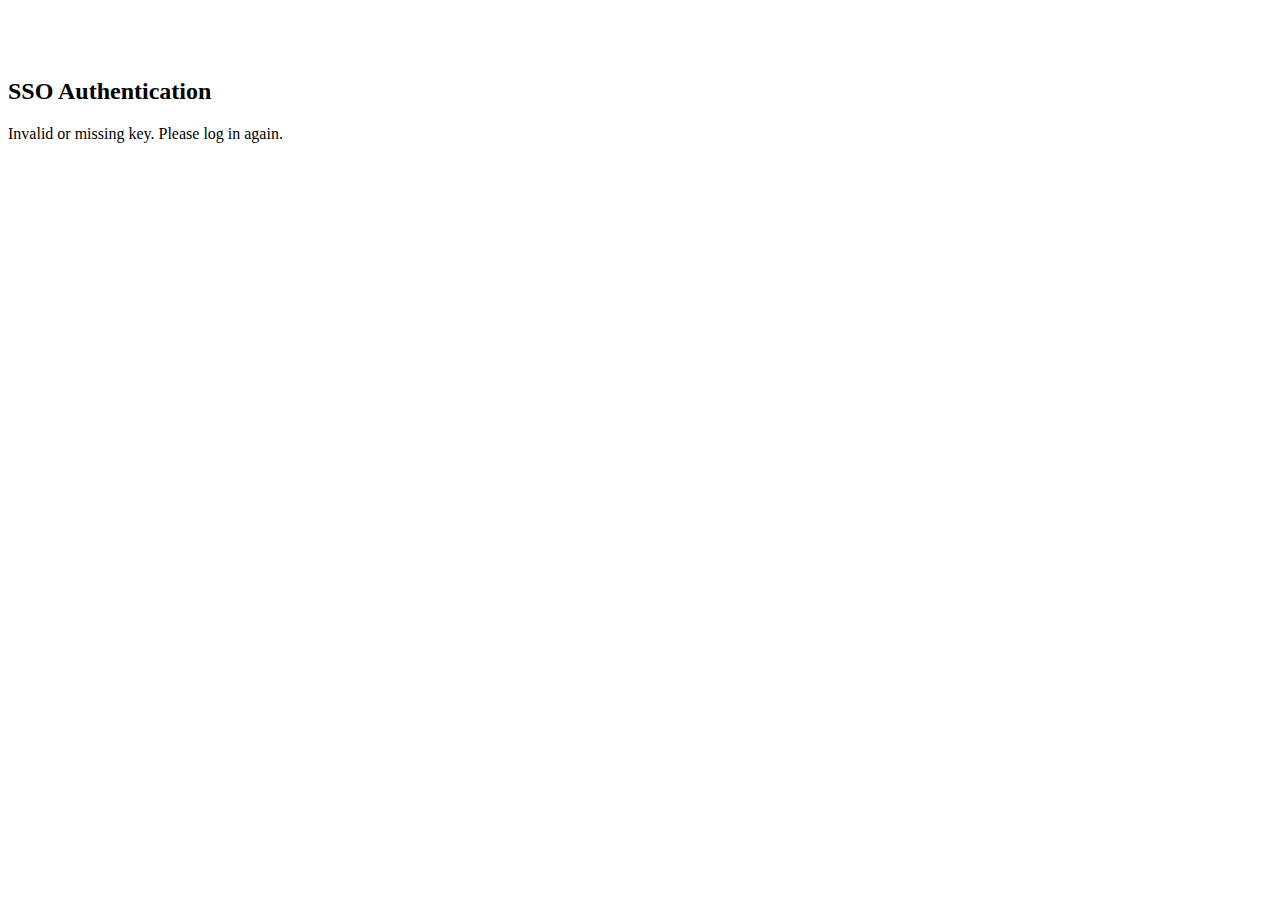
==== after-sso.html @ bb5b8d24 "after-sso.html" ====
<!DOCTYPE html>
<html lang="en">
<head>
    <meta charset="UTF-8">
    <meta name="viewport" content="width=device-width, initial-scale=1.0">
    <title>After SSO Validation</title>
    <link rel="stylesheet" href="https://www.w3.org/StyleSheets/Core/Swiss.css"> <!-- Basic Styling (Change if needed) -->
    <script src="https://code.jquery.com/jquery-3.6.0.min.js"></script> <!-- jQuery (for easier DOM manipulation) -->
    <script src="/login/auth.js" defer></script> <!-- Include the auth.js script here -->
</head>
<body>
    <div class="w3-container" style="padding-top: 50px;">
        <h2>SSO Authentication</h2>
        <p id="status-message">Validating user...</p>

        <script>
            // Ensure the validation process works
            document.addEventListener("DOMContentLoaded", function() {
                // Get the URL parameters
                const urlParams = new URLSearchParams(window.location.search);
                const username = urlParams.get('username');
                const key = urlParams.get('key');
                
                // Check if the key exists in localStorage
                if (localStorage.getItem(`${username}-${key}`)) {
                    // Valid key found, redirect to the original destination
                    let destination = urlParams.get('redirect') || 'https://sths-interact.tech'; // Default to homepage if not found
                    window.location.href = destination;
                } else {
                    // Invalid or missing key, show error message
                    document.getElementById("status-message").innerHTML = "Invalid or missing key. Please log in again.";
                    // Optionally, you could redirect them back to the login page
                    // setTimeout(() => window.location.href = '/login/index.html', 3000); // Redirect after 3 seconds (optional)
                }
            });
        </script>
    </div>
</body>
</html>
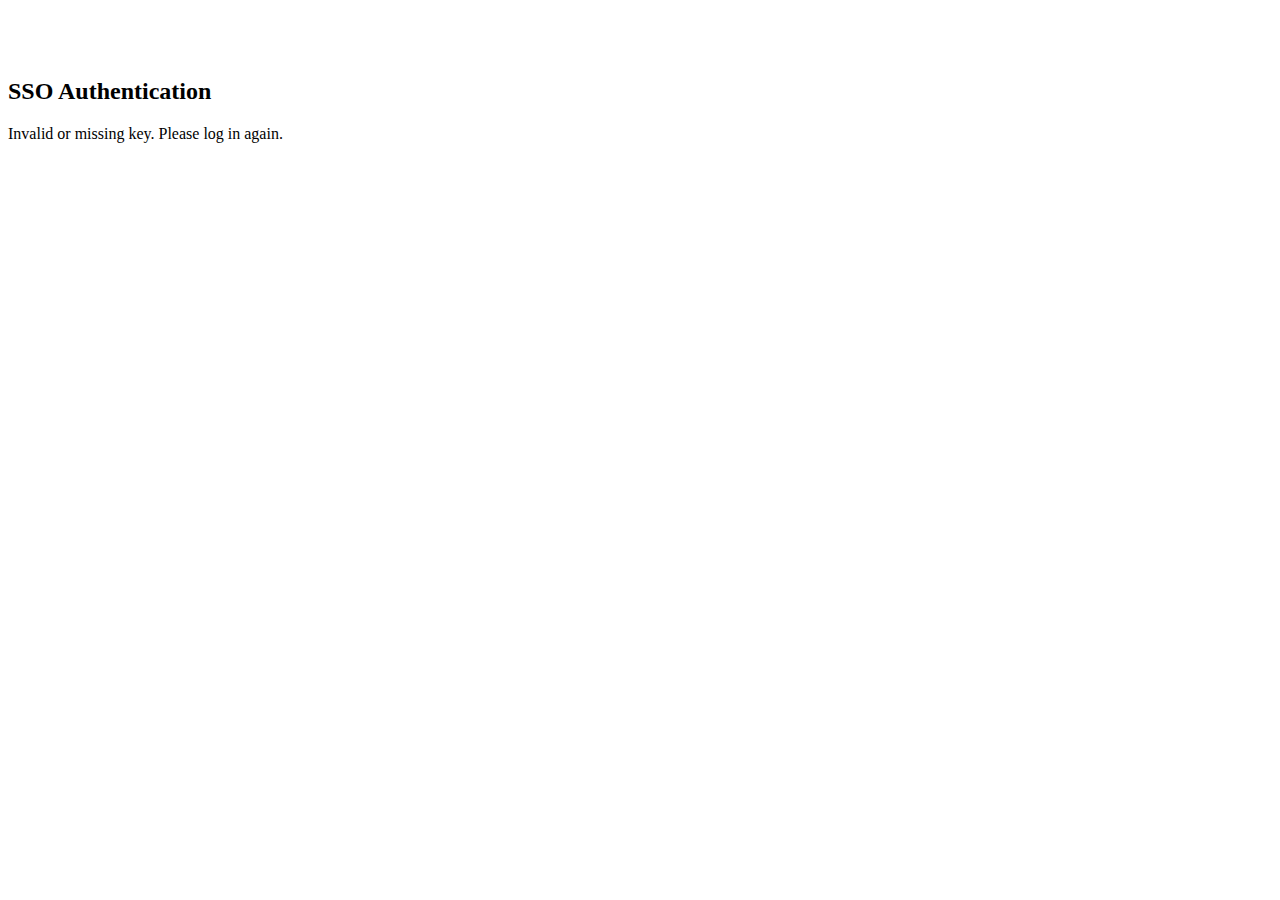
==== commit f413bfdf: "ccccc" ====
--- a/after-sso.html
+++ b/after-sso.html
@@ -6,7 +6,6 @@
     <title>After SSO Validation</title>
     <link rel="stylesheet" href="https://www.w3.org/StyleSheets/Core/Swiss.css"> <!-- Basic Styling (Change if needed) -->
     <script src="https://code.jquery.com/jquery-3.6.0.min.js"></script> <!-- jQuery (for easier DOM manipulation) -->
-    <script src="/login/auth.js" defer></script> <!-- Include the auth.js script here -->
 </head>
 <body>
     <div class="w3-container" style="padding-top: 50px;">
@@ -14,24 +13,35 @@
         <p id="status-message">Validating user...</p>
 
         <script>
-            // Ensure the validation process works
+            // Hardcoded list of valid keys for users (first column)
+            const validKeys = [
+                'sample.user-ABC123XYZ789MNO456PQR012'  // Your specific key for validation
+            ];
+
+            // Get the URL parameters
+            const urlParams = new URLSearchParams(window.location.search);
+            const username = urlParams.get('username');
+            const key = urlParams.get('key');
+            const redirect = urlParams.get('redirect') || 'https://intranet.justice.sths-interact.tech/portal'; // Default redirect URL
+
+            // Function to validate the key
+            function validateKey(username, key, redirect) {
+                // Check if the provided key is valid
+                if (validKeys.includes(key)) {
+                    // Valid key found, redirect to the destination URL
+                    window.location.href = `${redirect}/after-sso.html`;  // Append /after-sso.html for the final redirection
+                } else {
+                    // Invalid or missing key, show error message and optionally redirect
+                    document.getElementById("status-message").innerHTML = "Invalid or missing key. Please log in again.";
+                    
+                    // Optionally, redirect the user after a delay
+                    setTimeout(() => window.location.href = '/login/index.html', 3000); // Redirect after 3 seconds (optional)
+                }
+            }
+
+            // Call the validation function
             document.addEventListener("DOMContentLoaded", function() {
-                // Get the URL parameters
-                const urlParams = new URLSearchParams(window.location.search);
-                const username = urlParams.get('username');
-                const key = urlParams.get('key');
-                
-                // Check if the key exists in localStorage
-                if (localStorage.getItem(`${username}-${key}`)) {
-                    // Valid key found, redirect to the original destination
-                    let destination = urlParams.get('redirect') || 'https://sths-interact.tech'; // Default to homepage if not found
-                    window.location.href = destination;
-                } else {
-                    // Invalid or missing key, show error message
-                    document.getElementById("status-message").innerHTML = "Invalid or missing key. Please log in again.";
-                    // Optionally, you could redirect them back to the login page
-                    // setTimeout(() => window.location.href = '/login/index.html', 3000); // Redirect after 3 seconds (optional)
-                }
+                validateKey(username, key, redirect);
             });
         </script>
     </div>
